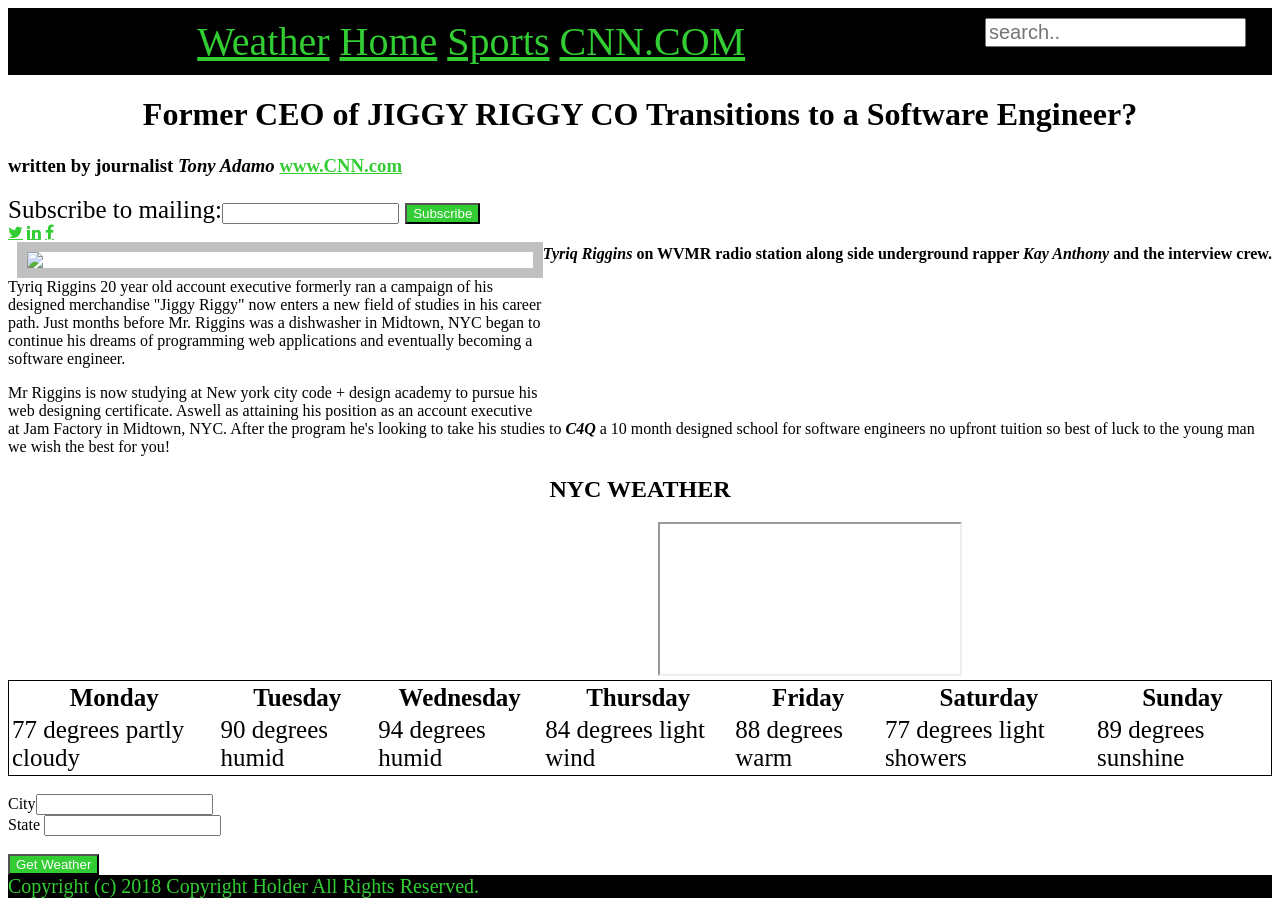
==== newsarticle.html @ 1be0ff59 "comment" ====
<!DOCTYPE html>
<html lang="en" dir="ltr">
  <head>
    <meta charset="utf-8">
    <title>CNN.com</title>
    <link rel="stylesheet" href="https://cdnjs.cloudflare.com/ajax/libs/font-awesome/4.7.0/css/font-awesome.min.css">
    <link rel="stylesheet" type="text/css" href="newsarticle.css">
  </head>
  <body>
    <div class="topnav"
    <a class="active" href="#contactus">Contact us</a>
    <a class="active" href="#weather">Weather</a>
    <a class="active" href="#home">Home</a>
    <a class="active" href="#sports">Sports</a>
    <a class="active" href="#cnn.com">CNN.COM</a>
    <input type="text" placeholder="search..">
  </div>

    <h1>Former CEO of JIGGY RIGGY CO Transitions to a Software Engineer?</h1>
    <h3>written by journalist <em>Tony Adamo</em> <a href="www.cnn.com">www.CNN.com</a></h3>
    <form>
      Subscribe to mailing:<input type="text" name="">
      <button>Subscribe</button>
    </form>
    <h4><em>Tyriq Riggins</em> on WVMR radio station along side underground rapper <em>Kay Anthony</em> and the interview crew.</h4>
    <a href="#" class="fa fa-twitter"></a>
    <a href="#" class="fa fa-linkedin"></a>
    <a href="#" class="fa fa-facebook"></a>

<img src="http://i67.tinypic.com/6s6xoy.jpg">
<br>

    <p>Tyriq Riggins 20 year old account executive formerly ran a campaign of his designed merchandise "Jiggy Riggy" now enters a new field of studies in his career path. Just months before Mr. Riggins was a dishwasher in Midtown, NYC began to continue his dreams of programming web applications and eventually becoming a software engineer.</p>

    <p>Mr Riggins is now studying at New york city code + design academy to pursue his web designing certificate. Aswell as attaining his position as an account executive at Jam Factory in Midtown, NYC. After the program he's looking to take his studies to <em><strong>C4Q</strong></em> a 10 month designed school for software engineers no upfront tuition so best of luck to the young man we wish the best for you!</p>
<h2><strong>NYC WEATHER</strong></h2>

<iframe src="https://giphy.com/embed/T9VKxJJvtw4Cc"></iframe>
  <br>

  <table>
  <tr>
    <th>Monday</th> <th>Tuesday</th> <th>Wednesday</th> <th>Thursday</th> <th>Friday</th> <th>Saturday</th> <th>Sunday</th>
  </tr>
  <tr>
    <td>77 degrees partly cloudy</td> <td>90 degrees humid</td> <td>94 degrees humid</td> <td>84 degrees light wind</td> <td>88 degrees warm</td> <td>77 degrees light showers</td> <td>89 degrees sunshine</td>
</table>
<br>

    <div id="SearchDiv">
    		City<input id="CityInput">
    		<br />
    		State
    		<input id="StateInput">
    		<br /><br />
    		<button type="button" onclick="getWeather()">Get Weather</button>
    	</div>


  <div id="footer">Copyright (c) 2018 Copyright Holder All Rights Reserved.</div>

  </body>
</html>
---- newsarticle.css ----
.topnav a:hover{
  background color:silver;
  color:white;
}
.topnav {
  overflow: hidden;
  background-color: black;
  font-size: 40px;
  padding: 10px;
}

.topnav input[type=text]{
  float:right;
  margin-right: 16px;
  font-size: 20px;
}
a{
  color: limegreen;
}
h1{
  text-align: center;
}
img{
  width:40%;
  border: 10px;
  border-style: solid;
  border-color: silver;
  float: right;

}
h4{
  float: right;
  margin-bottom: 150px;
  padding-bottom: : 400px;
}
form{
  font-size: 25px;
}
button{
  background-color: limegreen;
  color: white;
}
h2{
  text-align: center;
}
iframe{
  margin-left: 650px;
}
table{
  border: 1px solid black;
  background-image: url("https://www.adorama.com/alc/wp-content/uploads/2017/11/shutterstock_114802408.jpg");
  font-size: 25px;

}
#footer{
  background-color: black;
  color:limegreen;
  font-size: 20px;
}
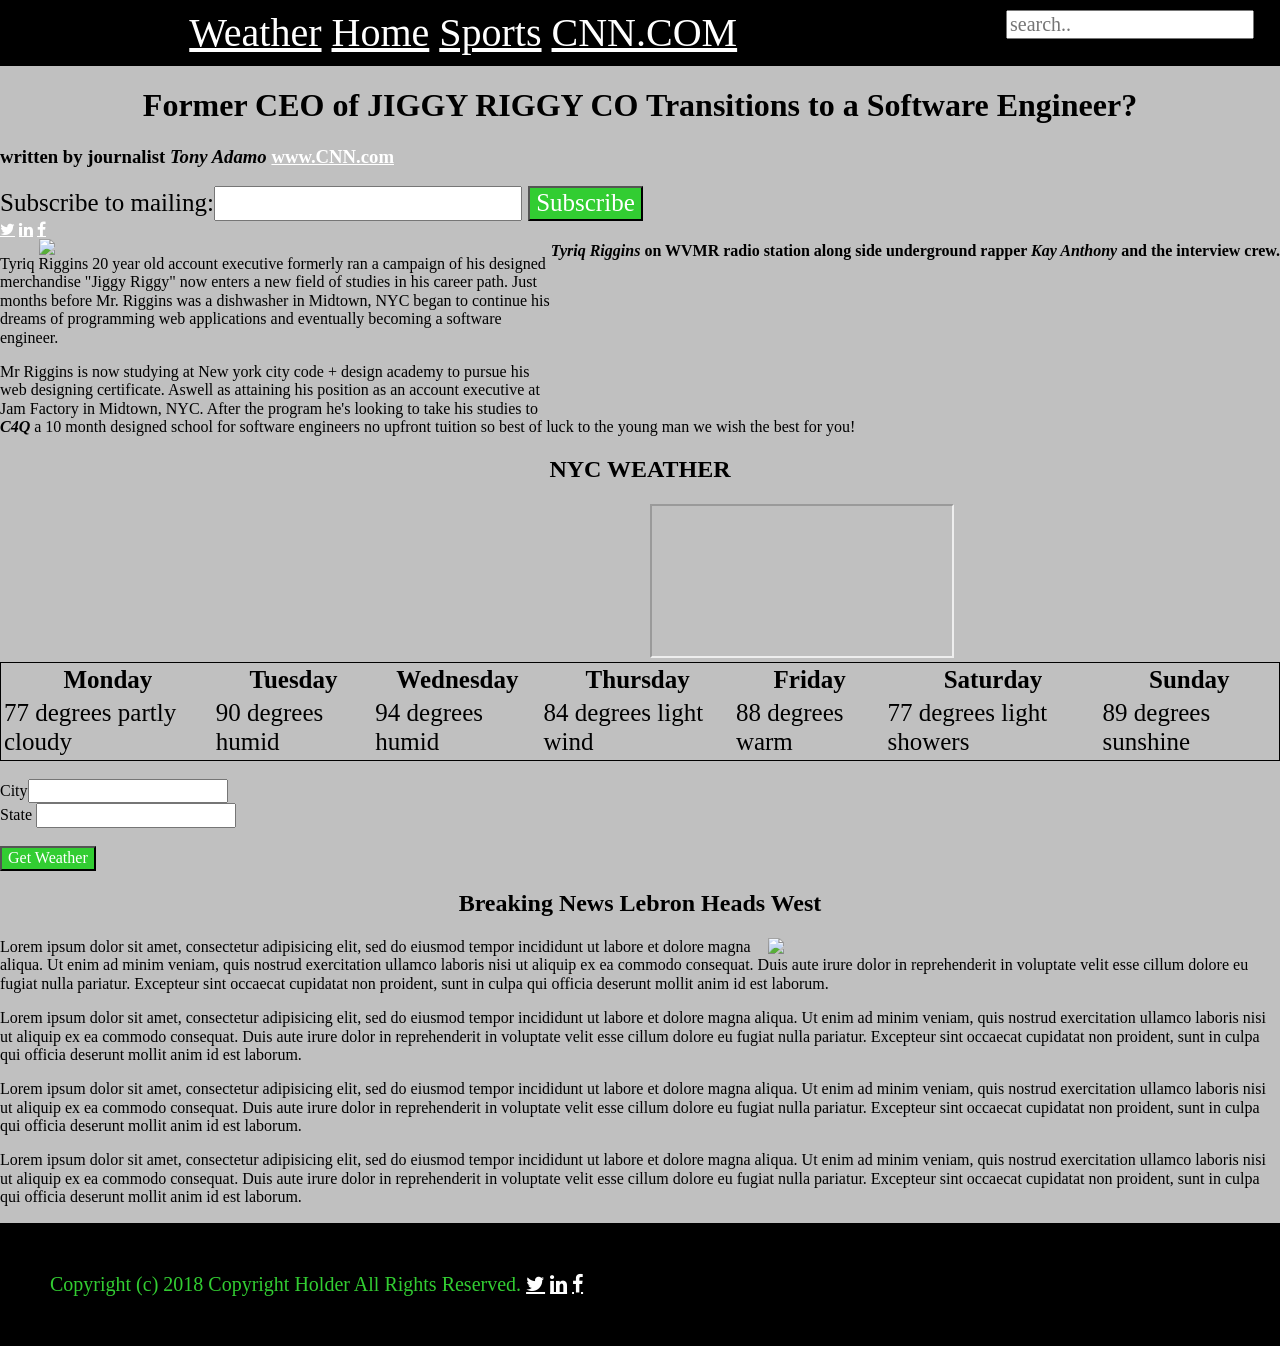
==== commit 7a7f5ab1: "upload" ====
--- a/newsarticle.html
+++ b/newsarticle.html
@@ -5,6 +5,7 @@
     <title>CNN.com</title>
     <link rel="stylesheet" href="https://cdnjs.cloudflare.com/ajax/libs/font-awesome/4.7.0/css/font-awesome.min.css">
     <link rel="stylesheet" type="text/css" href="newsarticle.css">
+    <link rel="stylesheet" type="text/css" href="normalize.css"
   </head>
   <body>
     <div class="topnav"
@@ -56,8 +57,25 @@
     		<button type="button" onclick="getWeather()">Get Weather</button>
     	</div>
 
+    <div class="row">
+      <div class="col-md-4">
+        <h2>Breaking News Lebron Heads West</h2>
+        <img src="https://cdn.vox-cdn.com/thumbor/Iw85xPt4ZIYJ-jfe6uQ-OPoWEhU=/0x0:1625x914/1200x800/filters:focal(689x71:949x331)/cdn.vox-cdn.com/uploads/chorus_image/image/60591147/lebrondo_2.0.jpg"
+<p>Lorem ipsum dolor sit amet, consectetur adipisicing elit, sed do eiusmod tempor incididunt ut labore et dolore magna aliqua. Ut enim ad minim veniam, quis nostrud exercitation ullamco laboris nisi ut aliquip ex ea commodo consequat. Duis aute irure dolor in reprehenderit in voluptate velit esse cillum dolore eu fugiat nulla pariatur. Excepteur sint occaecat cupidatat non proident, sunt in culpa qui officia deserunt mollit anim id est laborum.</p>
+<p>Lorem ipsum dolor sit amet, consectetur adipisicing elit, sed do eiusmod tempor incididunt ut labore et dolore magna aliqua. Ut enim ad minim veniam, quis nostrud exercitation ullamco laboris nisi ut aliquip ex ea commodo consequat. Duis aute irure dolor in reprehenderit in voluptate velit esse cillum dolore eu fugiat nulla pariatur. Excepteur sint occaecat cupidatat non proident, sunt in culpa qui officia deserunt mollit anim id est laborum.</p>
+<p>Lorem ipsum dolor sit amet, consectetur adipisicing elit, sed do eiusmod tempor incididunt ut labore et dolore magna aliqua. Ut enim ad minim veniam, quis nostrud exercitation ullamco laboris nisi ut aliquip ex ea commodo consequat. Duis aute irure dolor in reprehenderit in voluptate velit esse cillum dolore eu fugiat nulla pariatur. Excepteur sint occaecat cupidatat non proident, sunt in culpa qui officia deserunt mollit anim id est laborum.</p>
+<p>Lorem ipsum dolor sit amet, consectetur adipisicing elit, sed do eiusmod tempor incididunt ut labore et dolore magna aliqua. Ut enim ad minim veniam, quis nostrud exercitation ullamco laboris nisi ut aliquip ex ea commodo consequat. Duis aute irure dolor in reprehenderit in voluptate velit esse cillum dolore eu fugiat nulla pariatur. Excepteur sint occaecat cupidatat non proident, sunt in culpa qui officia deserunt mollit anim id est laborum.</p>
 
-  <div id="footer">Copyright (c) 2018 Copyright Holder All Rights Reserved.</div>
+</div>
+
+
+
+
+  <div id="footer">Copyright (c) 2018 Copyright Holder All Rights Reserved.
+    <a href="#" class="fa fa-twitter"></a>
+    <a href="#" class="fa fa-linkedin"></a>
+    <a href="#" class="fa fa-facebook"></a>
+  </div>
 
   </body>
 </html>
--- a/newsarticle.css
+++ b/newsarticle.css
@@ -1,6 +1,6 @@
 .topnav a:hover{
-  background color:silver;
-  color:white;
+  background color:limegreen;
+  color:limegreen;
 }
 .topnav {
   overflow: hidden;
@@ -14,8 +14,12 @@
   margin-right: 16px;
   font-size: 20px;
 }
+body{
+  background-color: silver;
+}
 a{
-  color: limegreen;
+  color: white;
+  background-color: limegreen;
 }
 h1{
   text-align: center;
@@ -56,4 +60,5 @@
   background-color: black;
   color:limegreen;
   font-size: 20px;
+  padding: 50px;
 }
